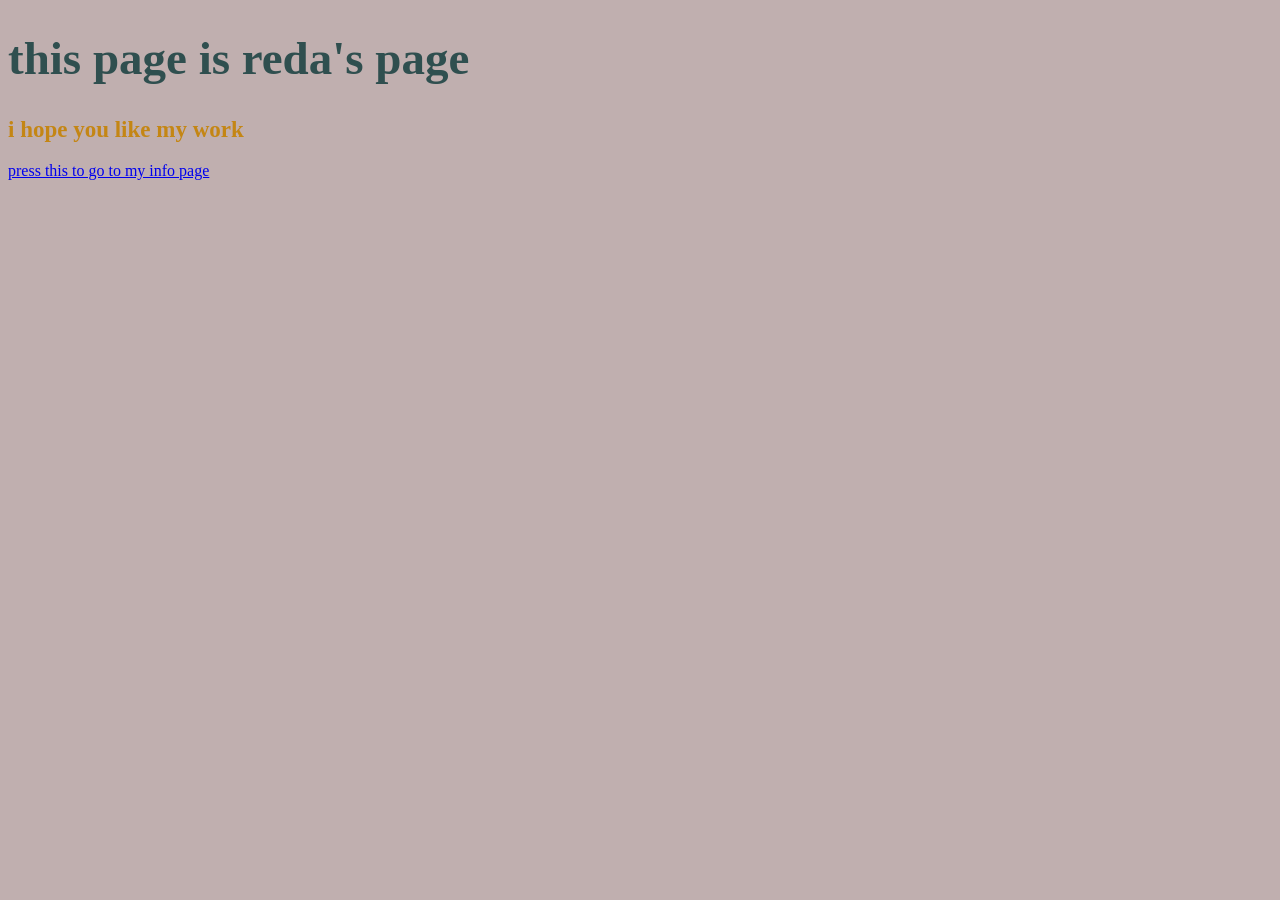
==== index.html @ 80d6bdf6 "Add files via upload" ====
<!DOCTYPE html>
<html lang="en">
<head>

<link rel="stylesheet" href="style.css">   
<meta charset="UTF-8">
<title>reda hussien project</title>
</head>
<body>
<h1>this page is reda's page</h1>
<h2>i hope you like my work </h2>
<a href="sothing.html">press this to go to my info page </a>
</body>
</html>
---- style.css ----
body {
    background-color: #c0afaf;
}
h1 {
    color: darkslategray;
    font-size: 47px;
}
h2 {
    color: rgb(196, 134, 20);
    font-size: 23px;
}
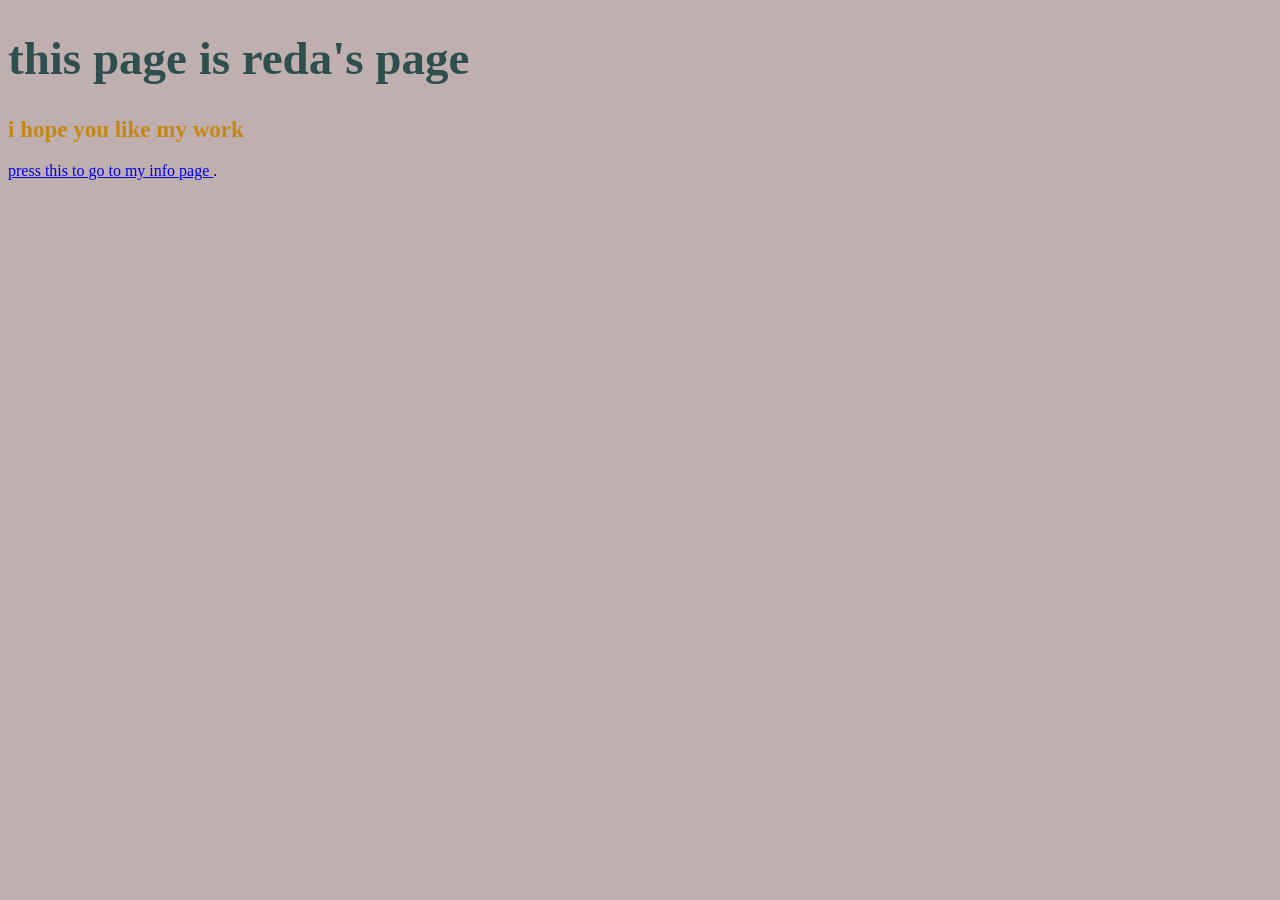
==== commit a3b42e0d: "Fix HTML formatting and structure" ====
--- a/index.html
+++ b/index.html
@@ -4,11 +4,13 @@
 
 <link rel="stylesheet" href="style.css">   
 <meta charset="UTF-8">
-<title>reda hussien project</title>
+<title>reda hussien PROJECT</title>
 </head>
 <body>
 <h1>this page is reda's page</h1>
 <h2>i hope you like my work </h2>
 <a href="sothing.html">press this to go to my info page </a>
 </body>
-</html>+</html>
+
+.
